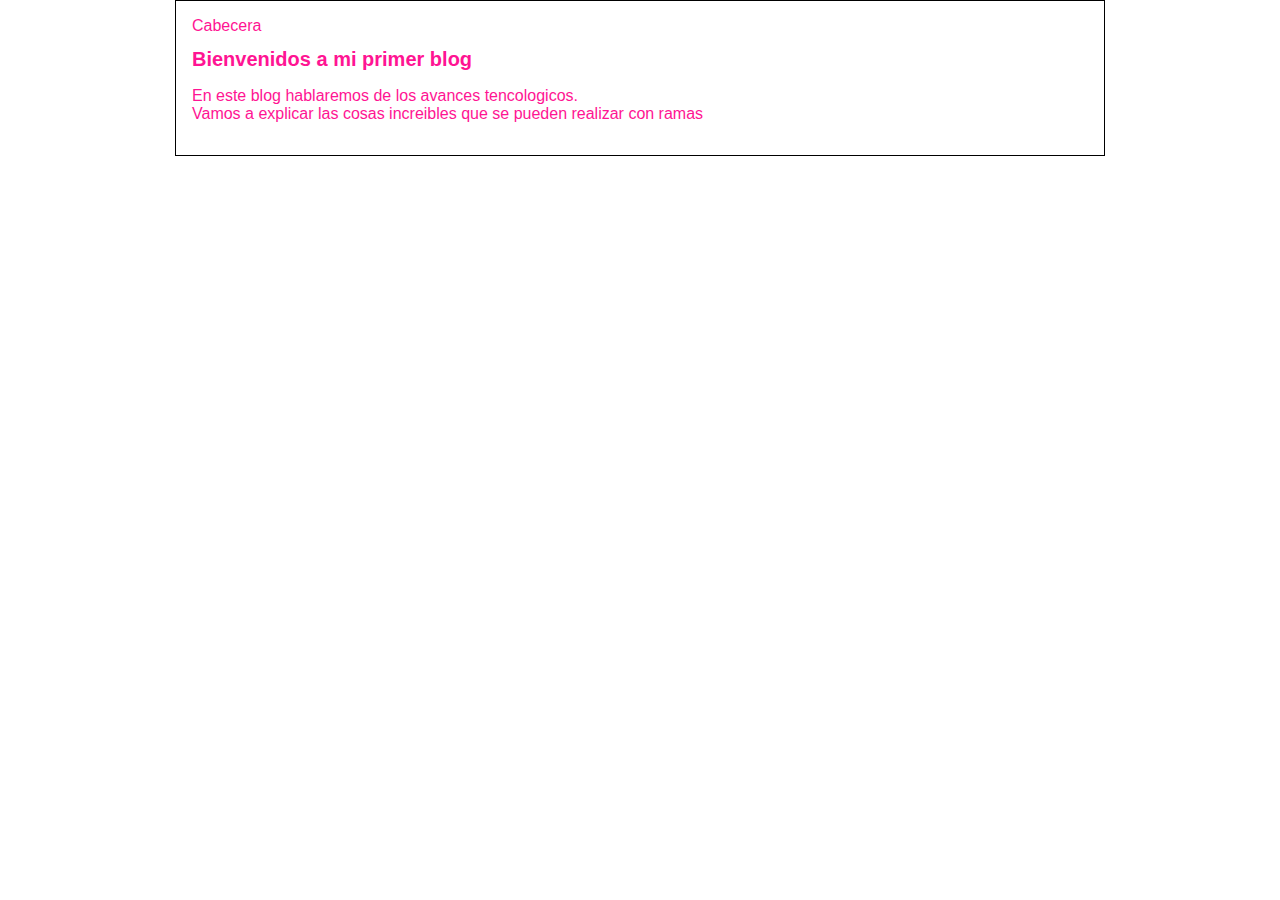
==== index.html @ 7454df31 "Estructura inicial de la cabecera" ====
<html>
	<head>
		<title>Blog Personal de Alveiro H.</title>
		<link rel="stylesheet" href="css/estilos.css" />
	</head>
	<body>
		<div id="container">
			<div id="cabecera">
				Cabecera
			</div>
			<div id="post">
				<h1>Bienvenidos a mi primer blog</h1>
				<p>En este blog hablaremos de los avances tencologicos.<br>
				Vamos a explicar las cosas increibles que se pueden realizar con ramas</p>
			</div>
		</div>
	</body>
</html>
---- css/estilos.css ----
body
{
	color: deeppink;
	text-align: center;
	font-family: "Arial";
	font-size: 16px;
	margin: 0;
	padding: 0;
}

#container
{
	width: 70%;
	padding: 1em;
	text-align: left;
	border: 1px solid #000;
	margin: 0 auto;
}

#container h1
{
	font-size: 20px;
}
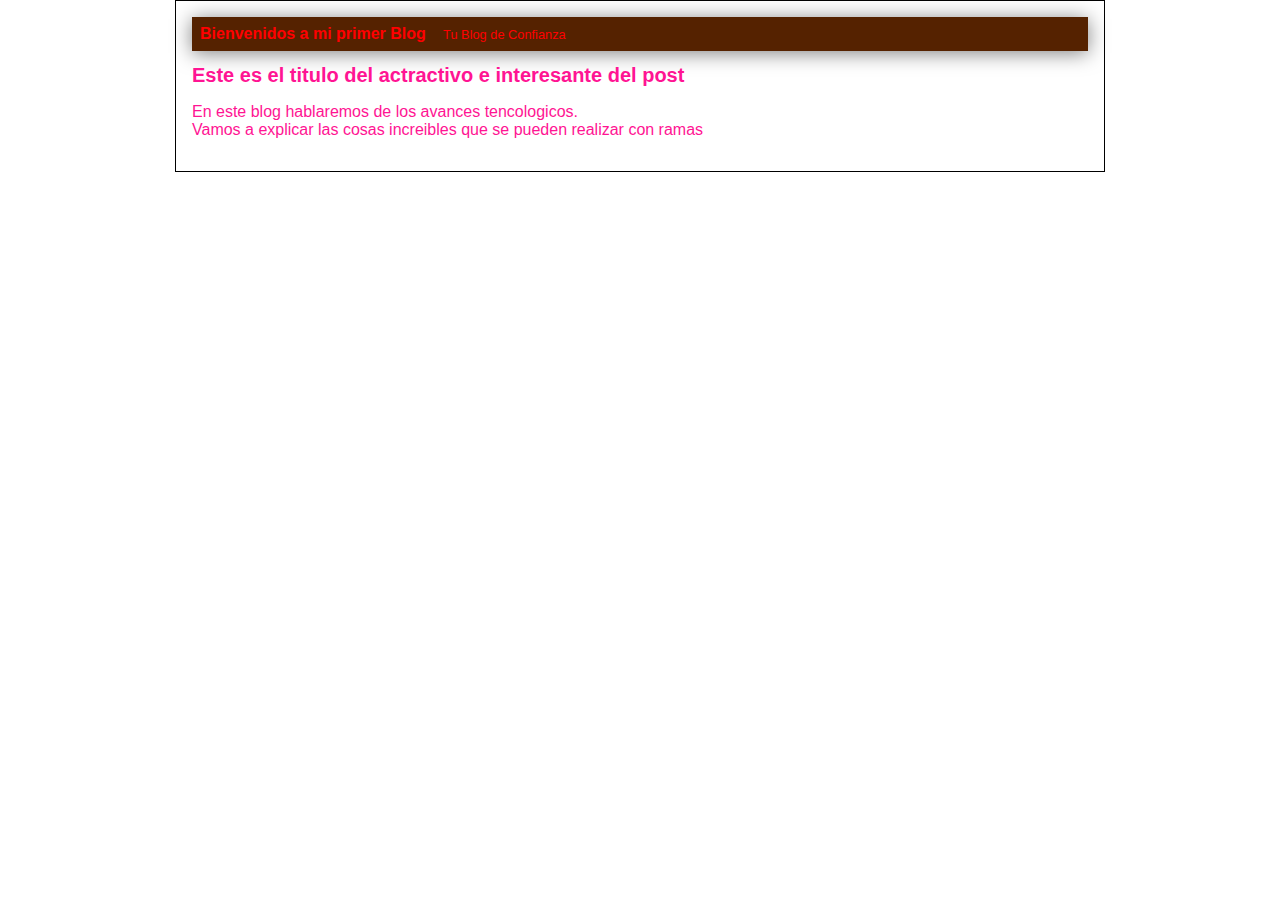
==== commit ed4b2aa8: "Finalizada la cabecera con diseño rojo" ====
--- a/index.html
+++ b/index.html
@@ -6,10 +6,10 @@
 	<body>
 		<div id="container">
 			<div id="cabecera">
-				Cabecera
+				Bienvenidos a mi primer Blog <span id="tagline">Tu Blog de Confianza</span>
 			</div>
 			<div id="post">
-				<h1>Bienvenidos a mi primer blog</h1>
+				<h1>Este es el titulo del actractivo e interesante del post</h1>
 				<p>En este blog hablaremos de los avances tencologicos.<br>
 				Vamos a explicar las cosas increibles que se pueden realizar con ramas</p>
 			</div>
--- a/css/estilos.css
+++ b/css/estilos.css
@@ -6,6 +6,23 @@
 	font-size: 16px;
 	margin: 0;
 	padding: 0;
+}
+
+#cabecera
+{
+	background: #520;
+	box-shadow: 0px 2px 20px 0px rgba(0,0,0,0.5);
+	color: red;
+	font-weight: bold;
+	margin: 0;
+	padding: 0.5em;
+}
+
+#cabecera #tagline
+{
+	padding: 0 0 0 1em;
+	font-weight: normal;
+	font-size: 0.8em;
 }
 
 #container
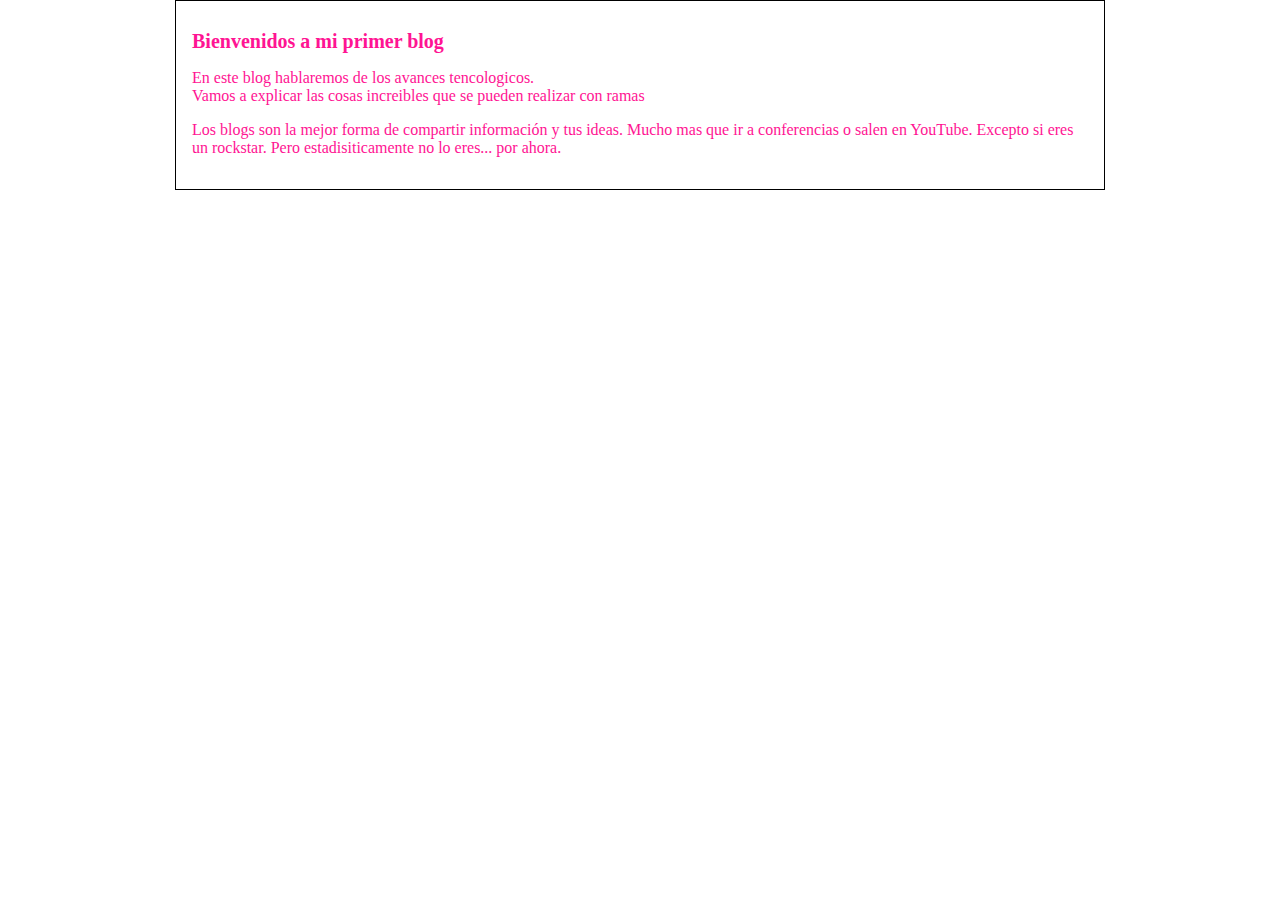
==== commit 48ca3474: "Agregado el contenido adicional del blog" ====
--- a/index.html
+++ b/index.html
@@ -5,13 +5,11 @@
 	</head>
 	<body>
 		<div id="container">
-			<div id="cabecera">
-				Bienvenidos a mi primer Blog <span id="tagline">Tu Blog de Confianza</span>
-			</div>
 			<div id="post">
-				<h1>Este es el titulo del actractivo e interesante del post</h1>
+				<h1>Bienvenidos a mi primer blog</h1>
 				<p>En este blog hablaremos de los avances tencologicos.<br>
 				Vamos a explicar las cosas increibles que se pueden realizar con ramas</p>
+				<p>Los blogs son la mejor forma de compartir información y tus ideas. Mucho mas que ir a conferencias o salen en YouTube. Excepto si eres un rockstar. Pero estadisiticamente no lo eres... por ahora.</p>
 			</div>
 		</div>
 	</body>
--- a/css/estilos.css
+++ b/css/estilos.css
@@ -2,27 +2,10 @@
 {
 	color: deeppink;
 	text-align: center;
-	font-family: "Arial";
+	font-family: "Consolas";
 	font-size: 16px;
 	margin: 0;
 	padding: 0;
-}
-
-#cabecera
-{
-	background: #520;
-	box-shadow: 0px 2px 20px 0px rgba(0,0,0,0.5);
-	color: red;
-	font-weight: bold;
-	margin: 0;
-	padding: 0.5em;
-}
-
-#cabecera #tagline
-{
-	padding: 0 0 0 1em;
-	font-weight: normal;
-	font-size: 0.8em;
 }
 
 #container
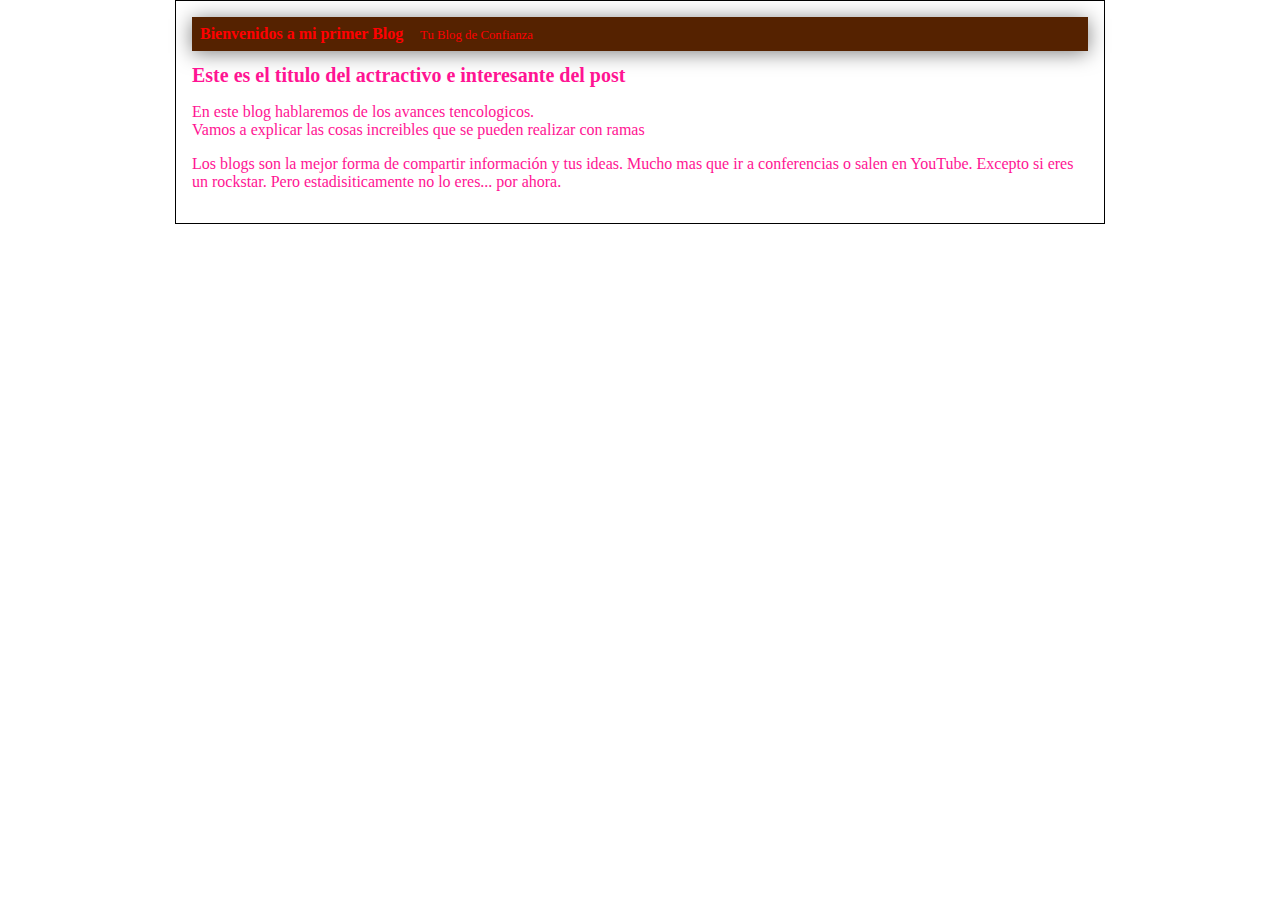
==== commit aa180699: "Merge branch 'cabecera'" ====
--- a/index.html
+++ b/index.html
@@ -5,8 +5,11 @@
 	</head>
 	<body>
 		<div id="container">
+			<div id="cabecera">
+				Bienvenidos a mi primer Blog <span id="tagline">Tu Blog de Confianza</span>
+			</div>
 			<div id="post">
-				<h1>Bienvenidos a mi primer blog</h1>
+				<h1>Este es el titulo del actractivo e interesante del post</h1>
 				<p>En este blog hablaremos de los avances tencologicos.<br>
 				Vamos a explicar las cosas increibles que se pueden realizar con ramas</p>
 				<p>Los blogs son la mejor forma de compartir información y tus ideas. Mucho mas que ir a conferencias o salen en YouTube. Excepto si eres un rockstar. Pero estadisiticamente no lo eres... por ahora.</p>
--- a/css/estilos.css
+++ b/css/estilos.css
@@ -6,6 +6,23 @@
 	font-size: 16px;
 	margin: 0;
 	padding: 0;
+}
+
+#cabecera
+{
+	background: #520;
+	box-shadow: 0px 2px 20px 0px rgba(0,0,0,0.5);
+	color: red;
+	font-weight: bold;
+	margin: 0;
+	padding: 0.5em;
+}
+
+#cabecera #tagline
+{
+	padding: 0 0 0 1em;
+	font-weight: normal;
+	font-size: 0.8em;
 }
 
 #container
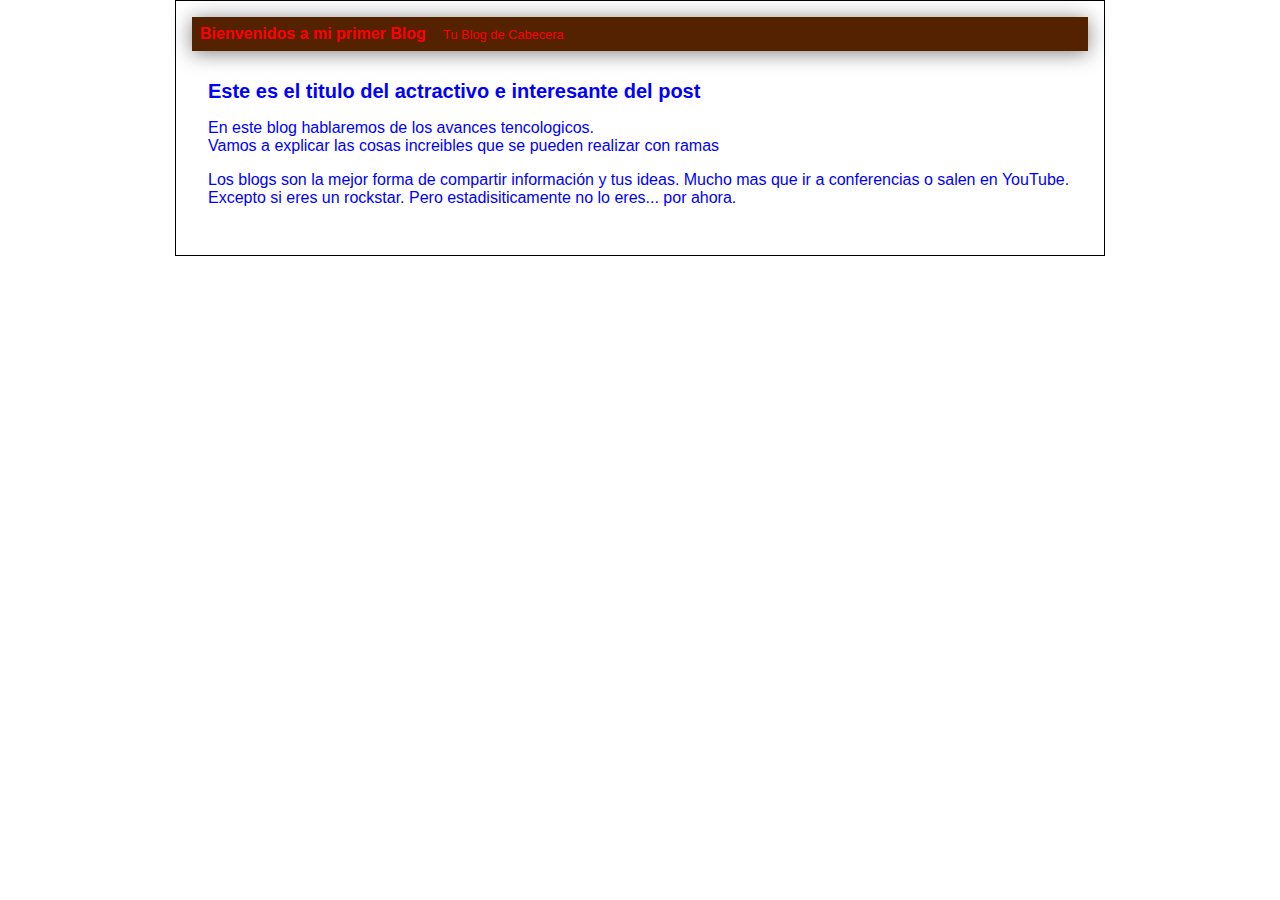
==== commit 610f90aa: "Modifique la cabecera y el color del texto" ====
--- a/index.html
+++ b/index.html
@@ -6,7 +6,7 @@
 	<body>
 		<div id="container">
 			<div id="cabecera">
-				Bienvenidos a mi primer Blog <span id="tagline">Tu Blog de Confianza</span>
+				Bienvenidos a mi primer Blog <span id="tagline">Tu Blog de Cabecera</span>
 			</div>
 			<div id="post">
 				<h1>Este es el titulo del actractivo e interesante del post</h1>
--- a/css/estilos.css
+++ b/css/estilos.css
@@ -1,8 +1,8 @@
 body
 {
-	color: deeppink;
+	color: blue;
 	text-align: center;
-	font-family: "Consolas";
+	font-family: "Arial";
 	font-size: 16px;
 	margin: 0;
 	padding: 0;
@@ -38,3 +38,8 @@
 {
 	font-size: 20px;
 }
+
+#post
+{
+	padding: 1em;
+}
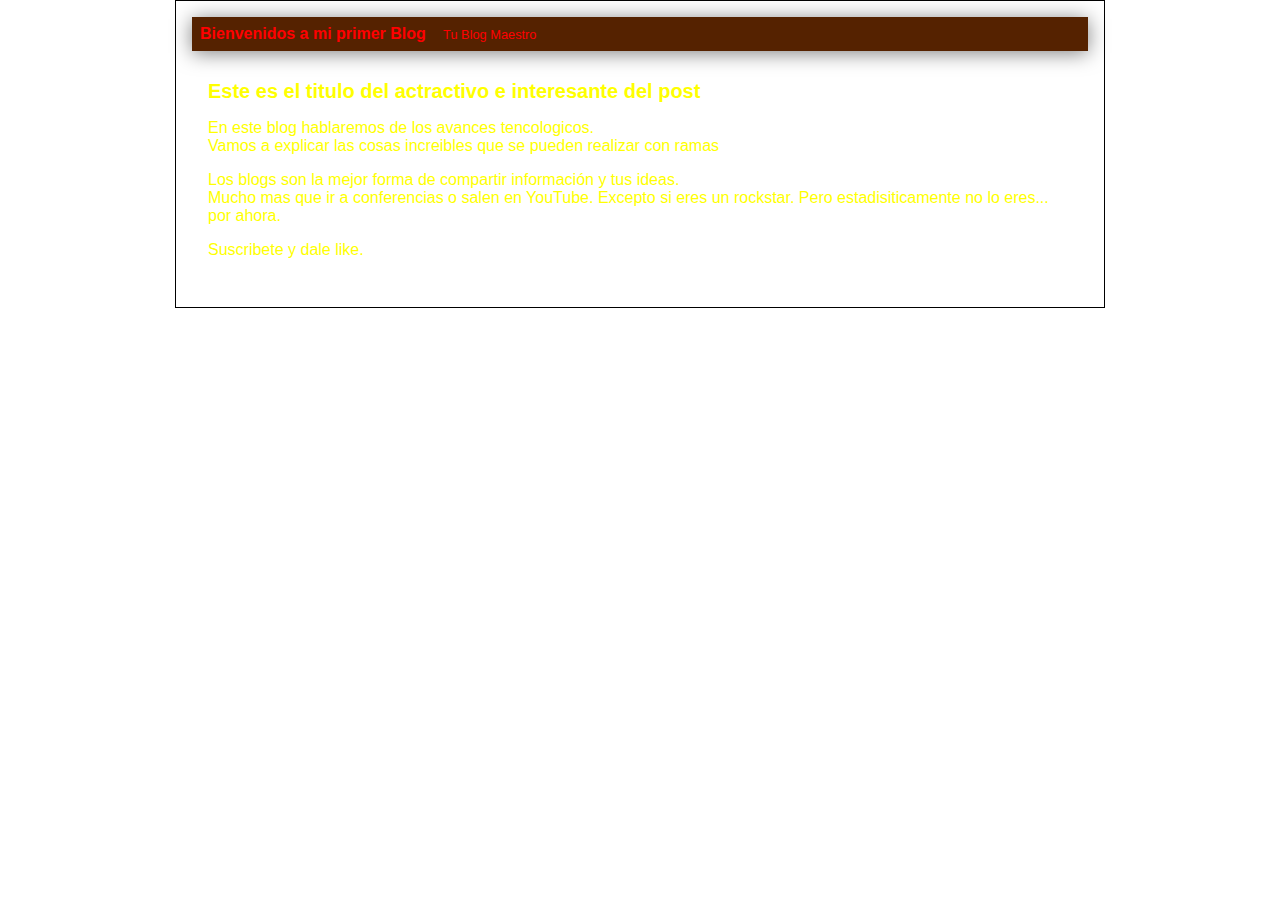
==== commit 04c0a8da: "Agregue suscripcion, cambie la cabecera maestra y puse todo amararillo." ====
--- a/index.html
+++ b/index.html
@@ -6,13 +6,15 @@
 	<body>
 		<div id="container">
 			<div id="cabecera">
-				Bienvenidos a mi primer Blog <span id="tagline">Tu Blog de Cabecera</span>
+				Bienvenidos a mi primer Blog <span id="tagline">Tu Blog Maestro</span>
 			</div>
 			<div id="post">
 				<h1>Este es el titulo del actractivo e interesante del post</h1>
 				<p>En este blog hablaremos de los avances tencologicos.<br>
 				Vamos a explicar las cosas increibles que se pueden realizar con ramas</p>
-				<p>Los blogs son la mejor forma de compartir información y tus ideas. Mucho mas que ir a conferencias o salen en YouTube. Excepto si eres un rockstar. Pero estadisiticamente no lo eres... por ahora.</p>
+				<p>Los blogs son la mejor forma de compartir información y tus ideas.<br>
+				Mucho mas que ir a conferencias o salen en YouTube. Excepto si eres un rockstar. Pero estadisiticamente no lo eres... por ahora.</p>
+				<p>Suscribete y dale like.</p>
 			</div>
 		</div>
 	</body>
--- a/css/estilos.css
+++ b/css/estilos.css
@@ -1,6 +1,6 @@
 body
 {
-	color: blue;
+	color: yellow;
 	text-align: center;
 	font-family: "Arial";
 	font-size: 16px;
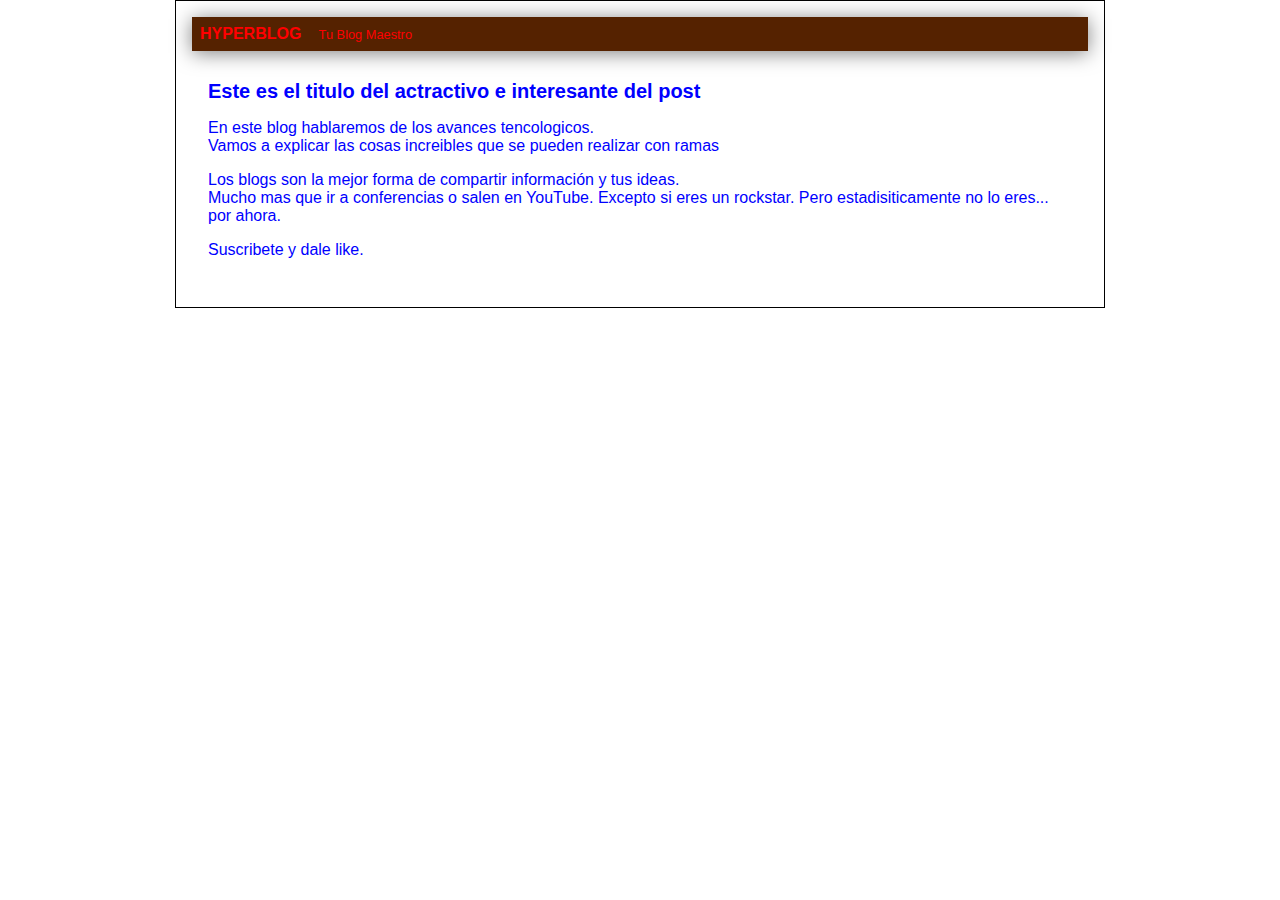
==== commit b3596c95: "Cambios en el titulo del blog" ====
--- a/index.html
+++ b/index.html
@@ -1,12 +1,12 @@
 <html>
 	<head>
-		<title>Blog Personal de Alveiro H.</title>
+		<title>Bievenidos a mi primer blog</title>
 		<link rel="stylesheet" href="css/estilos.css" />
 	</head>
 	<body>
 		<div id="container">
 			<div id="cabecera">
-				Bienvenidos a mi primer Blog <span id="tagline">Tu Blog Maestro</span>
+				HYPERBLOG <span id="tagline">Tu Blog Maestro</span>
 			</div>
 			<div id="post">
 				<h1>Este es el titulo del actractivo e interesante del post</h1>
--- a/css/estilos.css
+++ b/css/estilos.css
@@ -1,6 +1,6 @@
 body
 {
-	color: yellow;
+	color: blue;
 	text-align: center;
 	font-family: "Arial";
 	font-size: 16px;
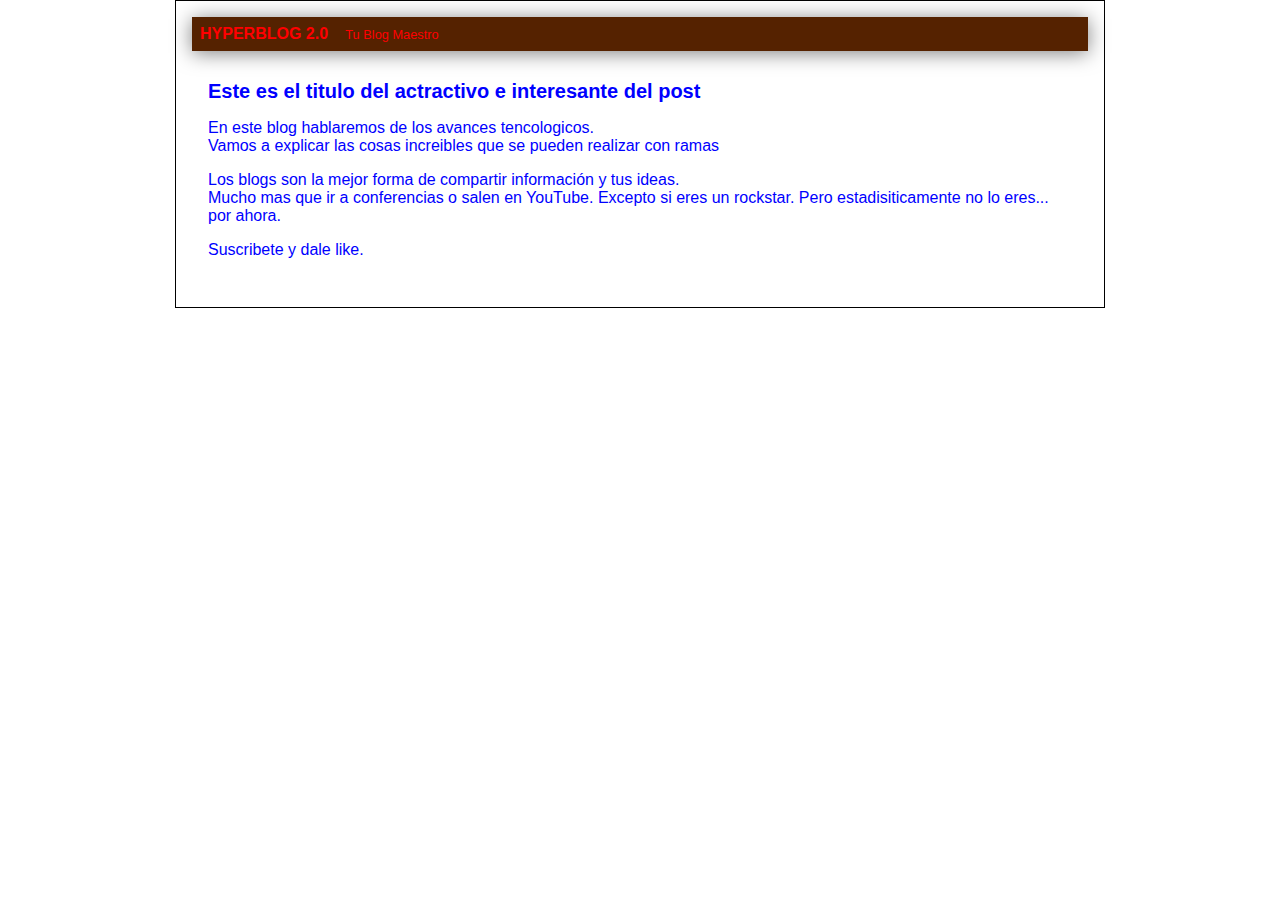
==== commit 56e1eb58: "Primer commit a GITHUB" ====
--- a/index.html
+++ b/index.html
@@ -6,7 +6,7 @@
 	<body>
 		<div id="container">
 			<div id="cabecera">
-				HYPERBLOG <span id="tagline">Tu Blog Maestro</span>
+				HYPERBLOG 2.0 <span id="tagline">Tu Blog Maestro</span>
 			</div>
 			<div id="post">
 				<h1>Este es el titulo del actractivo e interesante del post</h1>
